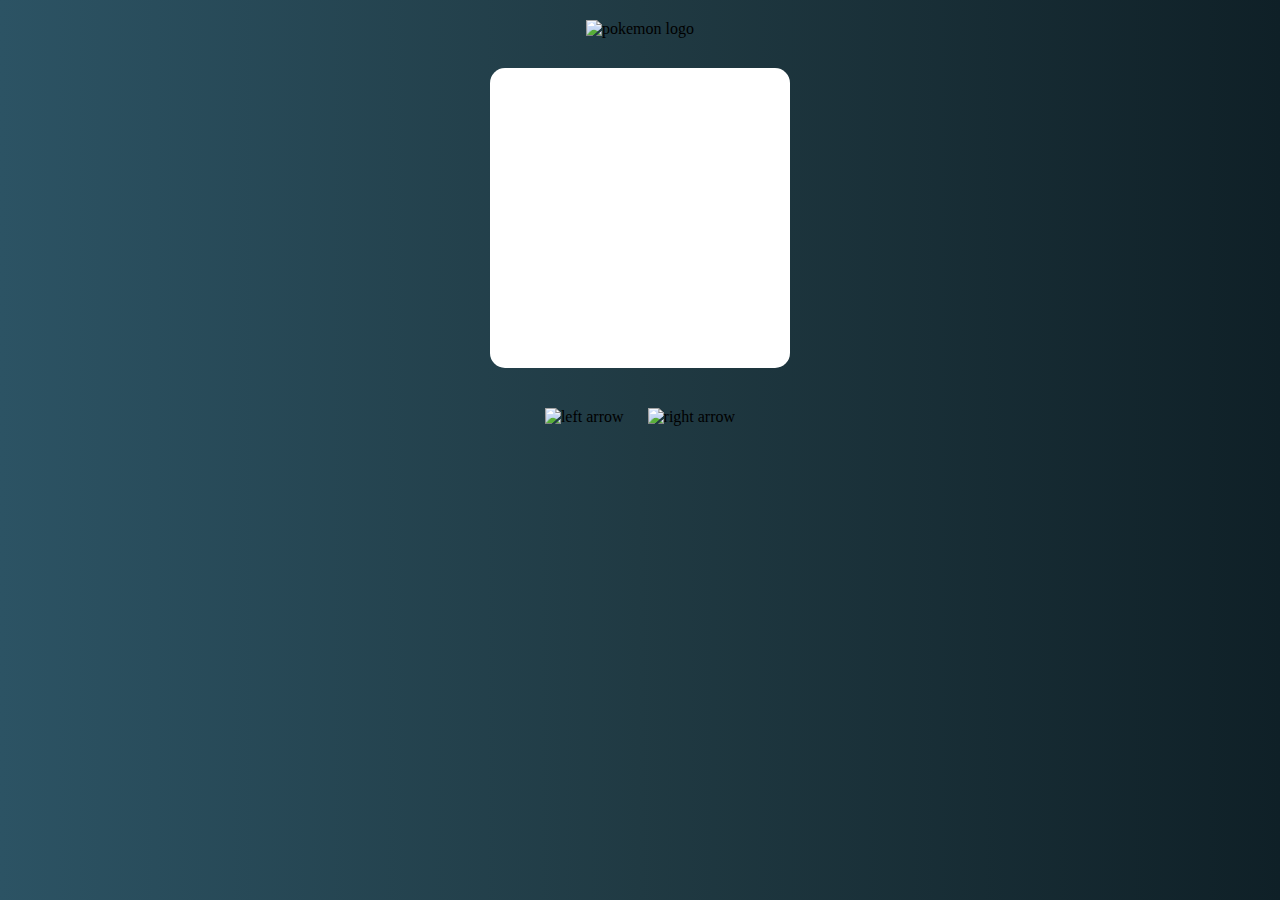
==== index.html @ 056f6e98 "add html, css and js files" ====
<!DOCTYPE html>
<html lang="en">

<head>
    <title>Pokedex Pokemon</title>
    <link rel="stylesheet" href="/main.css ">
</head>

<body>
    <header>
        <img src="https://tinyurl.com/pokemon-title-logo" alt="pokemon logo">
    </header>
    <div id="pokemons">
        
    </div>
    <div class="btns">
        <img src="https://tinyurl.com/previous-arrow" alt="left arrow">
        <img src="https://tinyurl.com/next-arrow" alt="right arrow">
    </div>

    <script src="/app.js"></script>
</body>

</html>
---- main.css ----
header > img {
    height: 100px;
}

body {
    margin: 0;
    background: #0F2027;  /* fallback for old browsers */
    background: -webkit-linear-gradient(to right, #2C5364, #203A43, #0F2027);  /* Chrome 10-25, Safari 5.1-6 */
    background: linear-gradient(to right, #2C5364, #203A43, #0F2027); /* W3C, IE 10+/ Edge, Firefox 16+, Chrome 26+, Opera 12+, Safari 7+ */
    display: flex;
    flex-direction: column;
    align-items: center;
    padding: 20px;
}

#pokemons {
    width: 300px;
    height: 300px;
    background-color: white;
    margin: 30px;
    border-radius: 15px;
}

.btns > img {
    width: 75px;
    height: auto;
    margin: 10px;
}
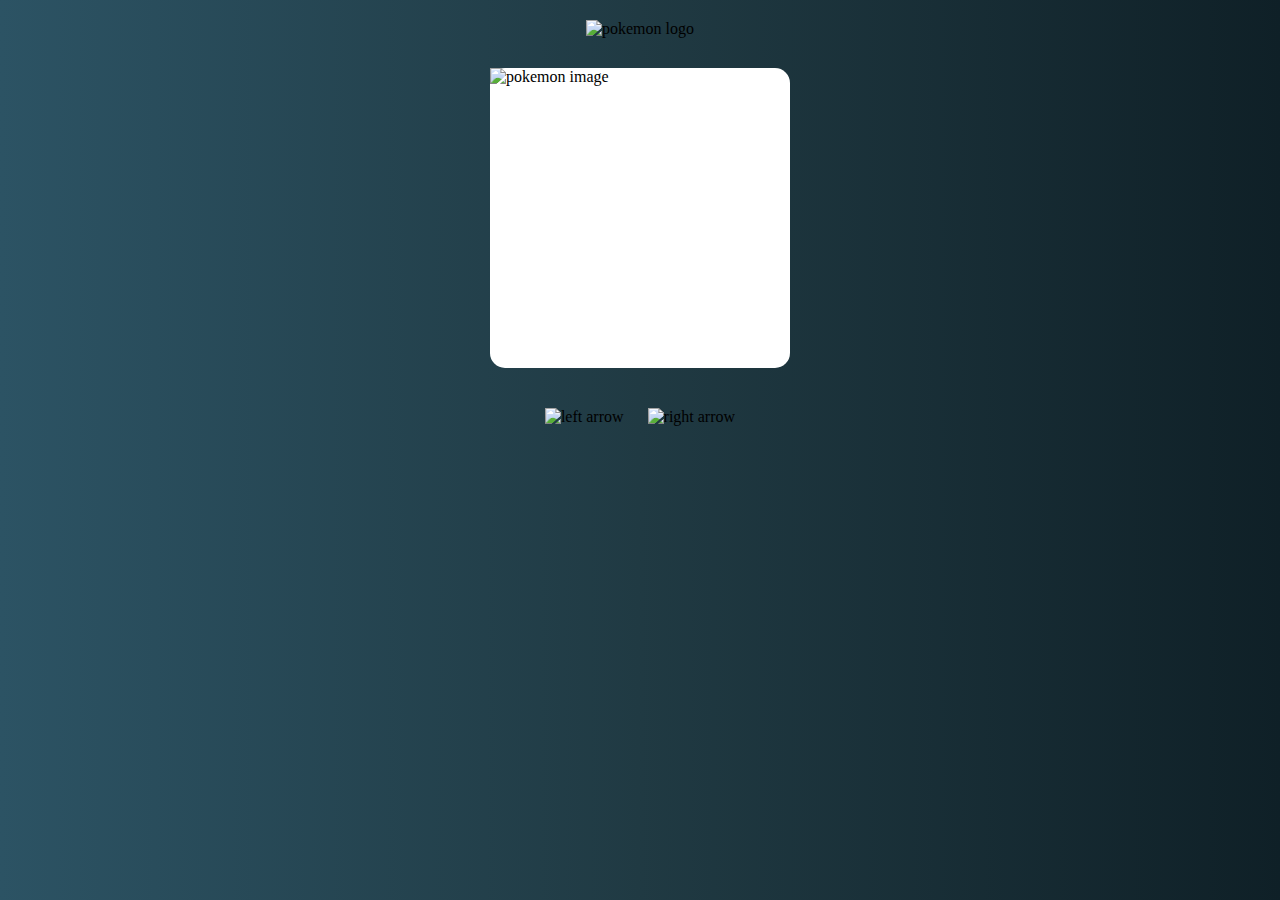
==== commit 302b1cbd: "finish project" ====
--- a/index.html
+++ b/index.html
@@ -14,8 +14,8 @@
         
     </div>
     <div class="btns">
-        <img src="https://tinyurl.com/previous-arrow" alt="left arrow">
-        <img src="https://tinyurl.com/next-arrow" alt="right arrow">
+        <img id="previous" src="https://tinyurl.com/previous-arrow" alt="left arrow">
+        <img id="next" src="https://tinyurl.com/next-arrow" alt="right arrow">
     </div>
 
     <script src="/app.js"></script>
--- a/main.css
+++ b/main.css
@@ -21,6 +21,11 @@
     border-radius: 15px;
 }
 
+#pokemon-image {
+    width: 300px;
+    height: 300px;
+}
+
 .btns > img {
     width: 75px;
     height: auto;
